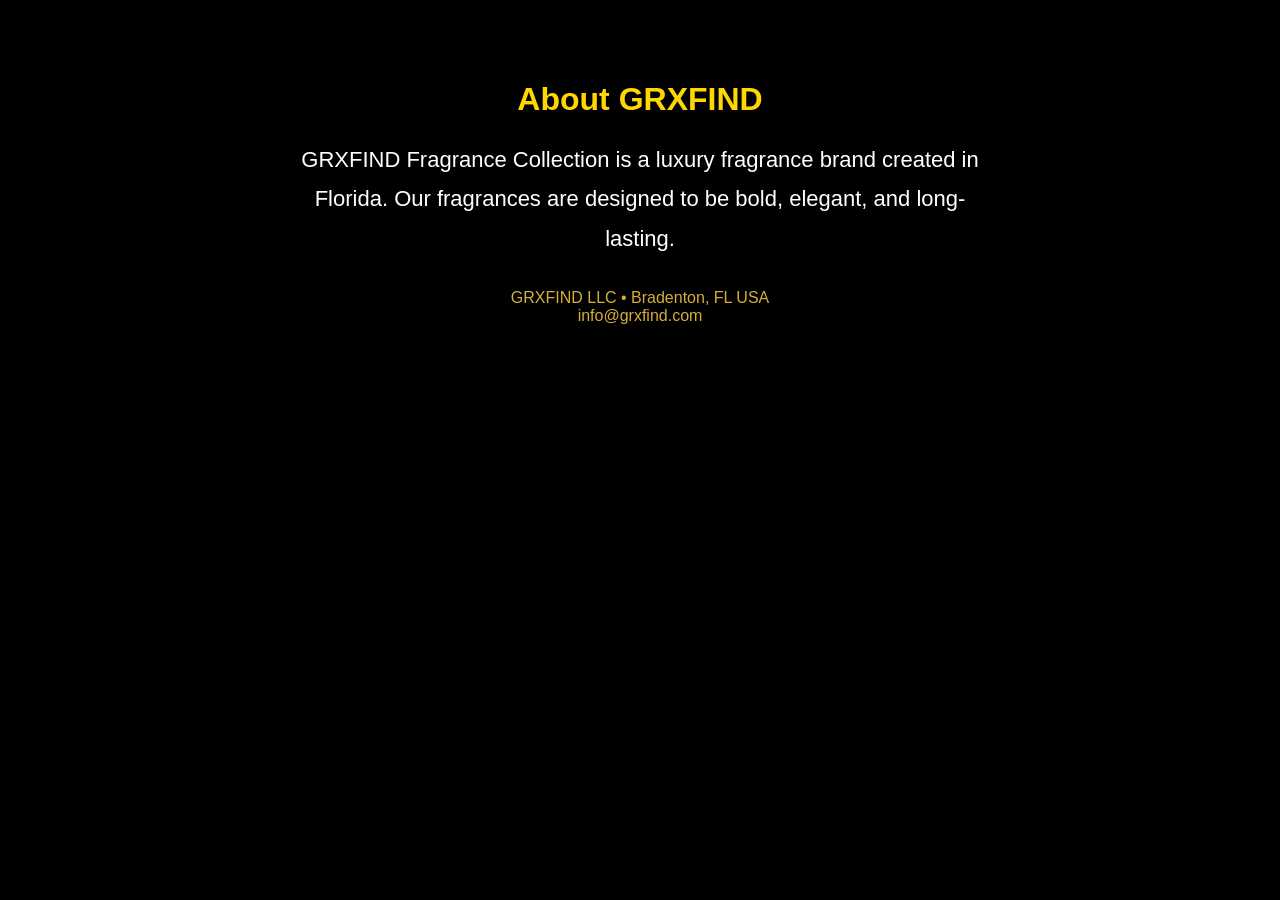
==== about.html @ c1a40a0a "Create about.html" ====
<!DOCTYPE html>
<html>
<head>
  <title>About GRXFIND</title>
  <link rel="stylesheet" href="style.css">
</head>
<body style="background:black; color:white; text-align:center; padding:60px;">

<h1 style="color:gold;">About GRXFIND</h1>

<p style="max-width:700px; margin:auto; font-size:22px; line-height:1.8;">
GRXFIND Fragrance Collection is a luxury fragrance brand created in Florida.
Our fragrances are designed to be bold, elegant, and long-lasting.
</p>

<p style="margin-top:30px; color:#d4af37;">
GRXFIND LLC • Bradenton, FL USA<br>
info@grxfind.com
</p>

</body>
</html>
---- style.css ----
.extra-photo{
  width:100%;
  height:180px;
  object-fit:cover;
  border-radius:12px;
  margin-top:15px;
}

body{
  margin:0;
  background:#050505;
  color:white;
  font-family:Arial, sans-serif;
}

.menu{
  position:sticky;
  top:0;
  z-index:1000;
  background:#000;
  border-bottom:1px solid #222;
  padding:18px 30px;
  display:flex;
  justify-content:space-between;
  align-items:center;
}

.menu-logo{
  color:#d4af37;
  font-size:28px;
  font-weight:bold;
}

.menu-links a{
  color:#d4af37;
  text-decoration:none;
  margin-left:20px;
  font-size:18px;
  font-weight:bold;
}

.menu-links a:hover{
  color:white;
}

.hero{
  text-align:center;
  padding:120px 20px 90px;
}

.logo{
  width:140px;
  height:140px;
  object-fit:contain;
  margin-bottom:20px;
}

.hero h1{
  color:#d4af37;
  font-size:72px;
  margin-bottom:20px;
}

.hero p{
  color:#ddd;
  font-size:28px;
  max-width:700px;
  margin:0 auto 30px;
  line-height:1.6;
}

.hero-btn{
  display:inline-block;
  background:#d4af37;
  color:black;
  text-decoration:none;
  padding:18px 40px;
  border-radius:12px;
  font-size:22px;
  font-weight:bold;
}
.hero-btn:hover{
  background:white;
}

.section-title{
  text-align:center;
  color:#d4af37;
  font-size:42px;
  margin-top:40px;
  margin-bottom:40px;
}

.products-grid{
  width:90%;
  max-width:1300px;
  margin:0 auto 80px;
  display:grid;
  grid-template-columns:repeat(auto-fit, minmax(320px, 1fr));
  gap:40px;
}

.product-card{
  background:#0d0d0d;
  border:2px solid #d4af37;
  border-radius:24px;
  padding:18px;
  text-align:center;
}

.product-img{
  width:100%;
  height:260px;
  object-fit:cover;
  border-radius:12px;
  display:block;
}

.extra-photo{
  width:100%;
  height:320px;
  object-fit:contain;
  background:#000;
  border-radius:18px;
  padding:10px;
}

.product-card h3{
  color:#d4af37;
  font-size:34px;
  margin:20px 0 10px;
}

.product-card{
  text-decoration:none;
  color:white;
}

.buy-btn{
  background:#d4af37;
  color:#000;
  padding:10px 22px;
  border-radius:25px;
  text-decoration:none;
  font-weight:bold;
  display:inline-block;
  transition:0.3s;
}
.buy-btn:hover{
  background:#fff;
  color:#000;
}}

.about-section,
.contact-section{
  width:90%;
  max-width:800px;
  margin:80px auto;
  text-align:center;
}

.about-section h2,
.contact-section h2{
  color:#d4af37;
  font-size:42px;
  margin-bottom:20px;
}

.about-section p,
.contact-section p{
  color:#ddd;
  font-size:22px;
  line-height:1.8;
}

.footer{
  text-align:center;
  padding:30px 20px;
  border-top:1px solid #222;
  color:#888;
  font-size:16px;
}

@media(max-width:768px){

  .menu{
    flex-direction:column;
    gap:14px;
    padding:15px;
  }

  .menu-links a{
    margin:0 10px;
    font-size:16px;
  }

  .hero h1{
    font-size:38px;
  }

  .hero p{
    font-size:18px;
  }

  .section-title{
    font-size:32px;
  }

  .about-section h2,
  .contact-section h2{
    font-size:30px;
  }

  .about-section p,
  .contact-section p{
    font-size:18px;
  }

body{
  zoom:1.25;
}

  .product-card{
  transition:0.3s ease;
}

.product-card:hover{
  transform:translateY(-10px);
  box-shadow:0 0 20px rgba(212,175,55,0.4);
}

.contact-section{
  margin-top:60px;
  padding-bottom:40px;
}

footer{
  margin-top:40px;
  color:#aaa;
  text-align:center;
  font-size:14px;
}

<div class="product-left">
  <img src="lounejpeg.jpeg" class="main-product-image">
  <img src="lounestoryjpeg.jpeg" class="main-product-image">
  <img src="loune3.jpeg" class="main-product-image">
</div>

.thumbnail-row{
  display:flex;
  gap:12px;
  margin-top:18px;
  flex-wrap:wrap;
}

.thumb{
  width:90px;
  height:90px;
  object-fit:cover;
  border:2px solid #d4af37;
  border-radius:12px;
  cursor:pointer;
}

.product-right h1{
  color:#d4af37;
  font-size:48px;
  margin-bottom:15px;
}

.product-right p{
  font-size:20px;
  line-height:1.7;
}
  
.loune-gallery{
  display:flex;
  gap:15px;
  margin-top:20px;
  flex-wrap:wrap;
}

.gallery-img{
  width:100px !important;
  height:100px !important;
  object-fit:cover;
  border:2px solid gold;
  border-radius:12px;
}

.loune-gallery img:hover{
  transform:scale(1.05);
}
}
.product-buy-btn{
  display:inline-block;
  margin-top:20px;
  background:#d4af37;
  color:black;
  text-decoration:none;
  padding:14px 30px;
  border-radius:30px;
  font-weight:bold;
}
.main-product-image{
  width:100%;
  max-width:320px;
  height:auto;
  display:block;
  border-radius:20px;
  margin-bottom:15px;
}

.product-left{
  display:flex;
  flex-direction:column;
  align-items:flex-start;
}

.buy-btn{
  background:#ffd700 !important;
  color:#000 !important;
}

.buy-btn:hover{
  background:#000 !important;
  color:#ffd700 !important;
  border:2px solid #ffd700 !important;
}

  .gson-gallery{
  display:grid;
  grid-template-columns:repeat(auto-fit,minmax(250px,1fr));
  gap:20px;
  padding:40px 20px;
  background:#111;
}

.gson-gallery img{
  width:100%;
  border-radius:20px;
  object-fit:cover;
  border:2px solid gold;
  box-shadow:0 0 20px rgba(212,175,55,0.3);
  transition:0.3s;
}

.gson-gallery img:hover{
  transform:scale(1.03);
}

.product-text{
  min-height:140px;
  display:flex;
  align-items:flex-start;
  justify-content:center;
  text-align:center;
  line-height:1.6;
}
  
.product-img{
  width:100%;
  height:260px;
  object-fit:cover;
  border-radius:20px;
}
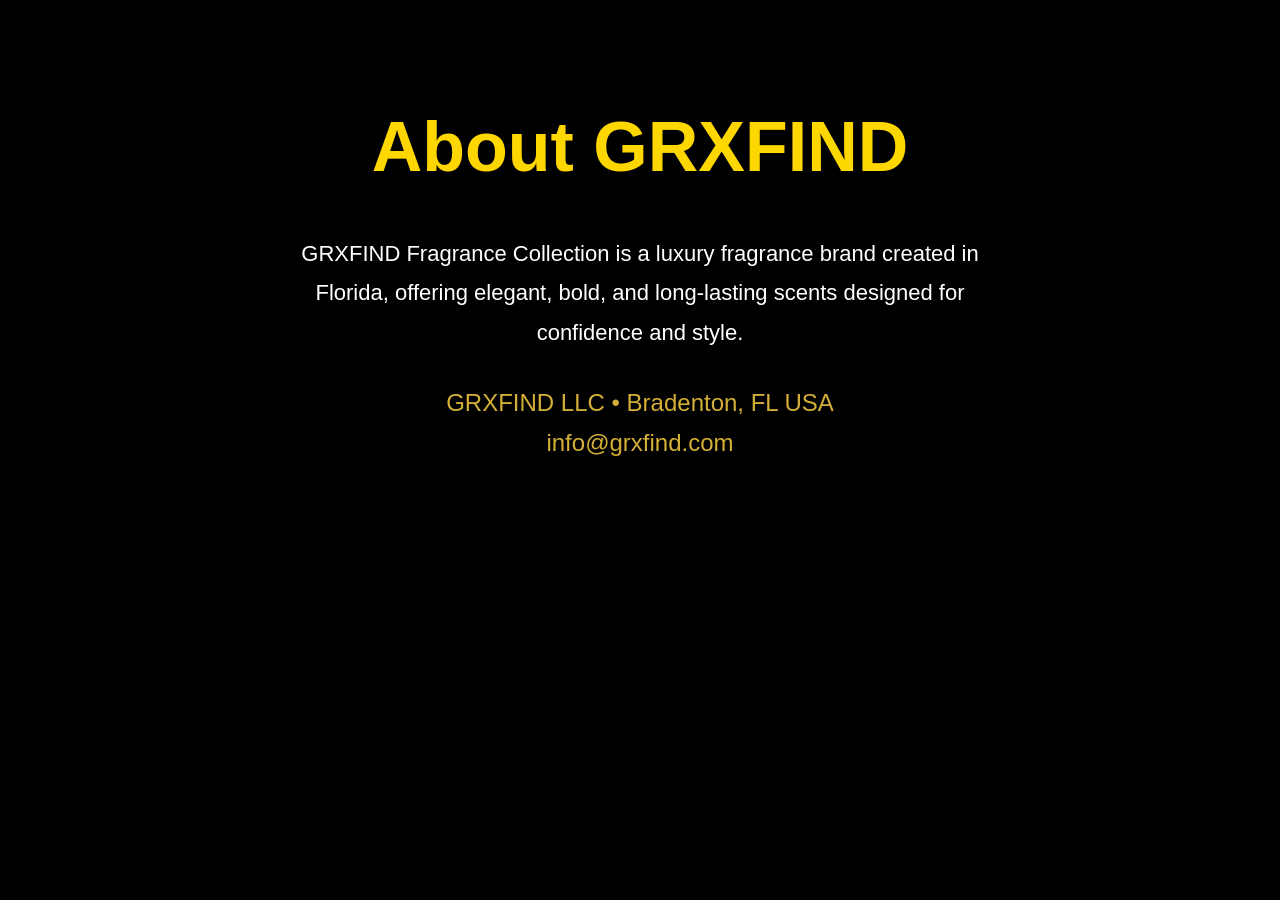
==== commit 7aefd98d: "Update about.html" ====
--- a/about.html
+++ b/about.html
@@ -9,8 +9,7 @@
 <h1 style="color:gold;">About GRXFIND</h1>
 
 <p style="max-width:700px; margin:auto; font-size:22px; line-height:1.8;">
-GRXFIND Fragrance Collection is a luxury fragrance brand created in Florida.
-Our fragrances are designed to be bold, elegant, and long-lasting.
+GRXFIND Fragrance Collection is a luxury fragrance brand created in Florida, offering elegant, bold, and long-lasting scents designed for confidence and style.
 </p>
 
 <p style="margin-top:30px; color:#d4af37;">
--- a/style.css
+++ b/style.css
@@ -92,48 +92,90 @@
 }
 
 .products-grid{
+  display:grid;
+  grid-template-columns:repeat(auto-fit, minmax(320px, 1fr));
+  gap:40px;
   width:90%;
   max-width:1300px;
   margin:0 auto 80px;
-  display:grid;
-  grid-template-columns:repeat(auto-fit, minmax(320px, 1fr));
-  gap:40px;
 }
 
 .product-card{
   background:#0d0d0d;
   border:2px solid #d4af37;
   border-radius:24px;
-  padding:18px;
-  text-align:center;
-}
-
-.product-img{
-  width:100%;
-  height:260px;
-  object-fit:cover;
-  border-radius:12px;
-  display:block;
-}
-
-.extra-photo{
-  width:100%;
-  height:320px;
-  object-fit:contain;
-  background:#000;
-  border-radius:18px;
-  padding:10px;
+  padding:25px;
+  text-align:center;
+  display:flex;
+  flex-direction:column;
+  justify-content:space-between;
 }
 
 .product-card h3{
   color:#d4af37;
   font-size:34px;
   margin:20px 0 10px;
-}
-
-.product-card{
+  min-height:80px;
+  display:flex;
+  align-items:center;
+  justify-content:center;
+  text-align:center;
+}
+
+.product-text{
+  color:white;
+  font-size:20px;
+  line-height:1.7;
+  min-height:180px;
+  display:flex;
+  align-items:flex-start;
+  justify-content:center;
+  text-align:center;
+  padding:0 25px;
+}
+
+.buy-btn{
+  margin-top:auto;
+}
+}
+.product-card a{
   text-decoration:none;
   color:white;
+}
+
+.product-img{
+  width:100%;
+  height:340px;
+  object-fit:cover;
+  border-radius:18px;
+  display:block;
+}
+
+.extra-photo{
+  width:100%;
+  height:320px;
+  object-fit:cover;
+  border-radius:18px;
+  padding:0;
+}
+
+.product-card h3{
+  color:#d4af37;
+  font-size:34px;
+  margin:20px 0 10px;
+  min-height:60px;
+  display:flex;
+  align-items:center;
+  justify-content:center;
+}
+.product-card p{
+  min-height:140px;
+  display:flex;
+  align-items:center;
+  justify-content:center;
+  text-align:center;
+  line-height:1.6;
+  padding:0 10px;
 }
 
 .buy-btn{
@@ -228,17 +270,29 @@
   transform:translateY(-10px);
   box-shadow:0 0 20px rgba(212,175,55,0.4);
 }
-
-.contact-section{
-  margin-top:60px;
-  padding-bottom:40px;
-}
-
+#contact{
+    margin-top:80px;
+    text-align:center;
+    padding-bottom:40px;
+}
+
+#contact h2{
+    color:#d4af37;
+    font-size:42px;
+    margin-bottom:30px;
+}
+
+#contact p{
+    font-size:20px;
+    margin:15px 0;
+    color:#f5f5f5;
+}
 footer{
-  margin-top:40px;
-  color:#aaa;
-  text-align:center;
-  font-size:14px;
+    margin-top:60px;
+    padding-bottom:30px;
+    color:#d4af37;
+    text-align:center;
+    font-size:14px;
 }
 
 <div class="product-left">
@@ -276,17 +330,20 @@
   
 .loune-gallery{
   display:flex;
-  gap:15px;
+  gap:10px;
+  justify-content:center;
   margin-top:20px;
-  flex-wrap:wrap;
-}
-
-.gallery-img{
-  width:100px !important;
-  height:100px !important;
-  object-fit:cover;
+}
+
+.loune-gallery img{
+  width:80px !important;
+  height:80px !important;
+  max-width:80px !important;
+  max-height:80px !important;
+  object-fit:cover !important;
   border:2px solid gold;
-  border-radius:12px;
+  border-radius:10px;
+  display:block;
 }
 
 .loune-gallery img:hover{
@@ -365,3 +422,117 @@
   object-fit:cover;
   border-radius:20px;
 }
+.coming-soon{
+    text-align:center;
+    color:#d4af37;
+    margin:60px 20px;
+    line-height:1.8;
+    font-size:22px;
+}
+
+.coming-soon h2{
+    font-size:36px;
+    margin-bottom:20px;
+}
+
+.coming-soon p{
+    font-size:24px;
+    margin:12px 0;
+}
+
+#contact{
+    margin-top:80px;
+}
+
+h1{
+  font-size:clamp(38px, 6vw, 70px);
+}
+
+h2{
+  font-size:clamp(28px, 5vw, 48px);
+}
+
+p{
+  font-size:clamp(16px, 2.5vw, 24px);
+  line-height:1.7;
+}
+
+.price{
+  font-size:clamp(32px, 5vw, 48px);
+}
+
+.buy-btn{
+  font-size:clamp(18px, 3vw, 26px);
+  padding:16px 36px;
+}
+
+.product-info{
+  font-size:clamp(18px, 3vw, 30px);
+}
+
+@media (max-width:768px){
+  .product-page{
+    padding:30px 20px;
+  }
+
+  .main-product-image{
+    max-width:100%;
+  }
+
+  .product-description{
+    font-size:18px;
+  }
+}
+
+.hero-video{
+  position:relative;
+  width:100%;
+  height:100vh;
+  overflow:hidden;
+  display:flex;
+  justify-content:center;
+  align-items:center;
+}
+
+.hero-image{
+  width:100%;
+  height:100%;
+  object-fit:cover;
+  object-position:center;
+}
+
+.hero-overlay{
+  position:absolute;
+  top:50%;
+  left:50%;
+  transform:translate(-50%, -50%);
+  text-align:center;
+  width:90%;
+  max-width:900px;
+}
+
+.hero-overlay h1{
+  font-size:clamp(42px, 5vw, 72px);
+  margin-bottom:20px;
+}
+
+.hero-overlay h1{
+  font-size:42px;
+  line-height:1.1;
+  margin-bottom:20px;
+  padding:0 15px;
+}
+
+.product-card p,
+.product-text{
+  width:100%;
+  max-width:280px;
+  margin:0 auto 20px;
+  color:white;
+  text-align:center;
+  line-height:1.7;
+}
+
+.product-card{
+  align-items:center;
+}
